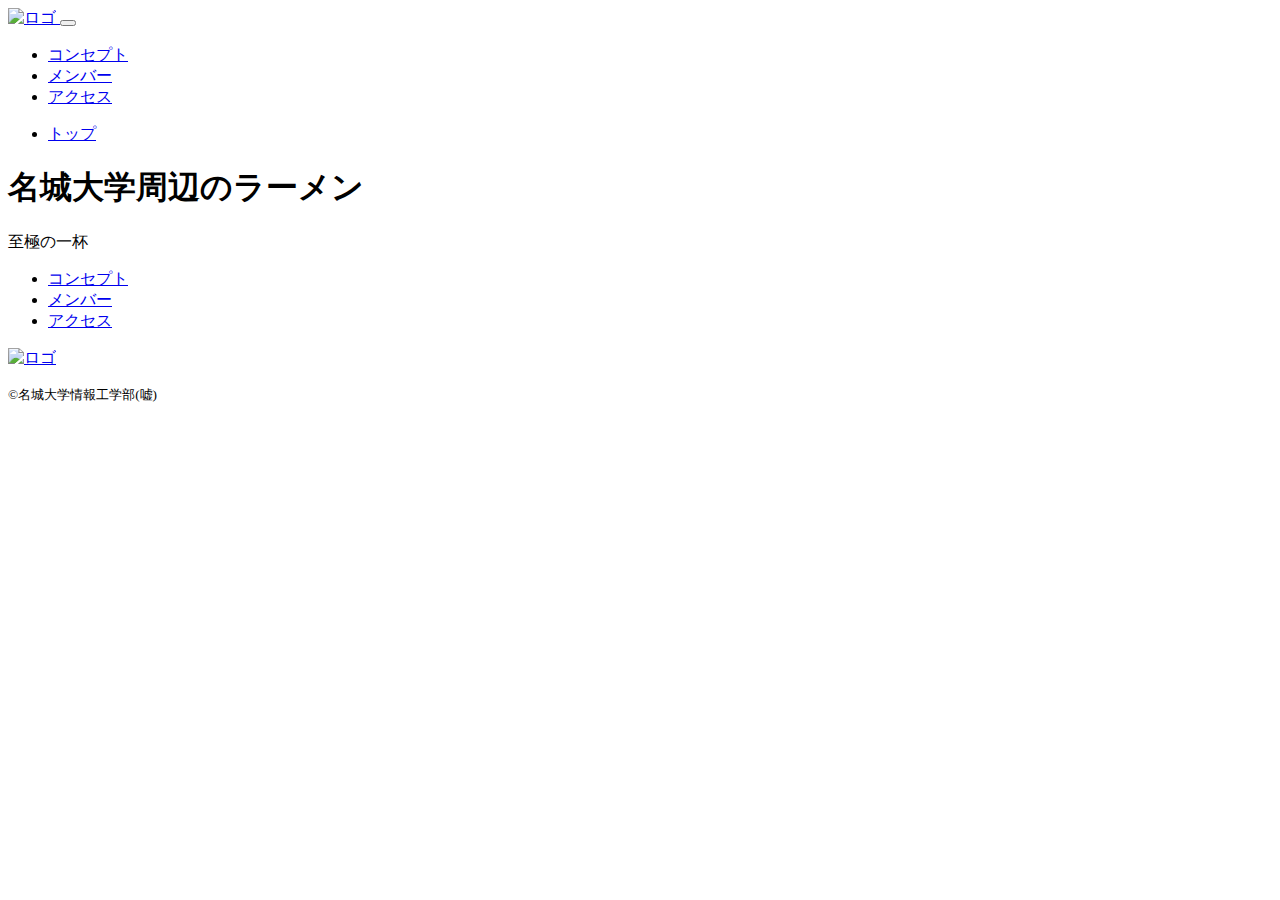
==== index.html @ 50c26bea "一回目" ====
<!DOCTYPE html>
<html>
    <head>
        <meta charset="UTF-8">
        <title>名城大学情報工学部非公式HP</title>
        <meta name="description" content="名城大学情報工学部非公式HP">
        <meta name="viewport" content="width=device-width">
        <script src="https://ajax.googleapis.com/ajax/libs/jquery/1.11.0/jquery.min.js"></script>
        <script src="js/script.js"></script>
        <link href="css/index.css" rel="stylesheet">
        <link rel="preconnect" href="https://fonts.googleapis.com">
        <link rel="preconnect" href="https://fonts.gstatic.com" crossorigin>
        <link href="https://fonts.googleapis.com/css2?family=Cherry+Bomb+One&display=swap" rel="stylesheet">    
    </head>
    <body>
        <header class="header">
            <div class="header-inner">
                <a class="header-logo" href="index.html">
                    <img src="images/common/logo.png" alt="ロゴ">
                </a>
                <button class="toggle-menu-button"></button>
                <div class="header-site-menu">
                    <nav class="site-menu">
                        <ul>
                            <li><a href="concept.html">コンセプト</a></li>
                            <li><a href="members.html">メンバー</a></li>
                            <li><a href="access.html">アクセス</a></li>
                        </ul>
                    </nav>
                </div>
            </div>
        </header>
        <main class="main">
            <nav class="floating">
                <ul>
                    <li><a href="#">トップ</a></li>
                </ul>
            </nav>
            <div class="first-view">
                <div class="first-view-text">
                    <h1>名城大学周辺のラーメン</h1>
                    <div class="lead">
                        至極の一杯
                    </div>
                </div>
            </div>
        </main>
        <footer class="footer">
            <nav class="site-menu">
                <ul>
                    <li><a href="concept.html">コンセプト</a></li>
                    <li><a href="members.html">メンバー</a></li>
                    <li><a href="access.html">アクセス</a></li>
                </ul>
            </nav>
            <a class="footer-logo" href="index.html">
                <img src="images/common/logo_footer.png" alt="ロゴ">
            </a>
            <p class="copyright"><small>&copy;名城大学情報工学部(嘘)</small></p>
        </footer>
    </body>
</html>
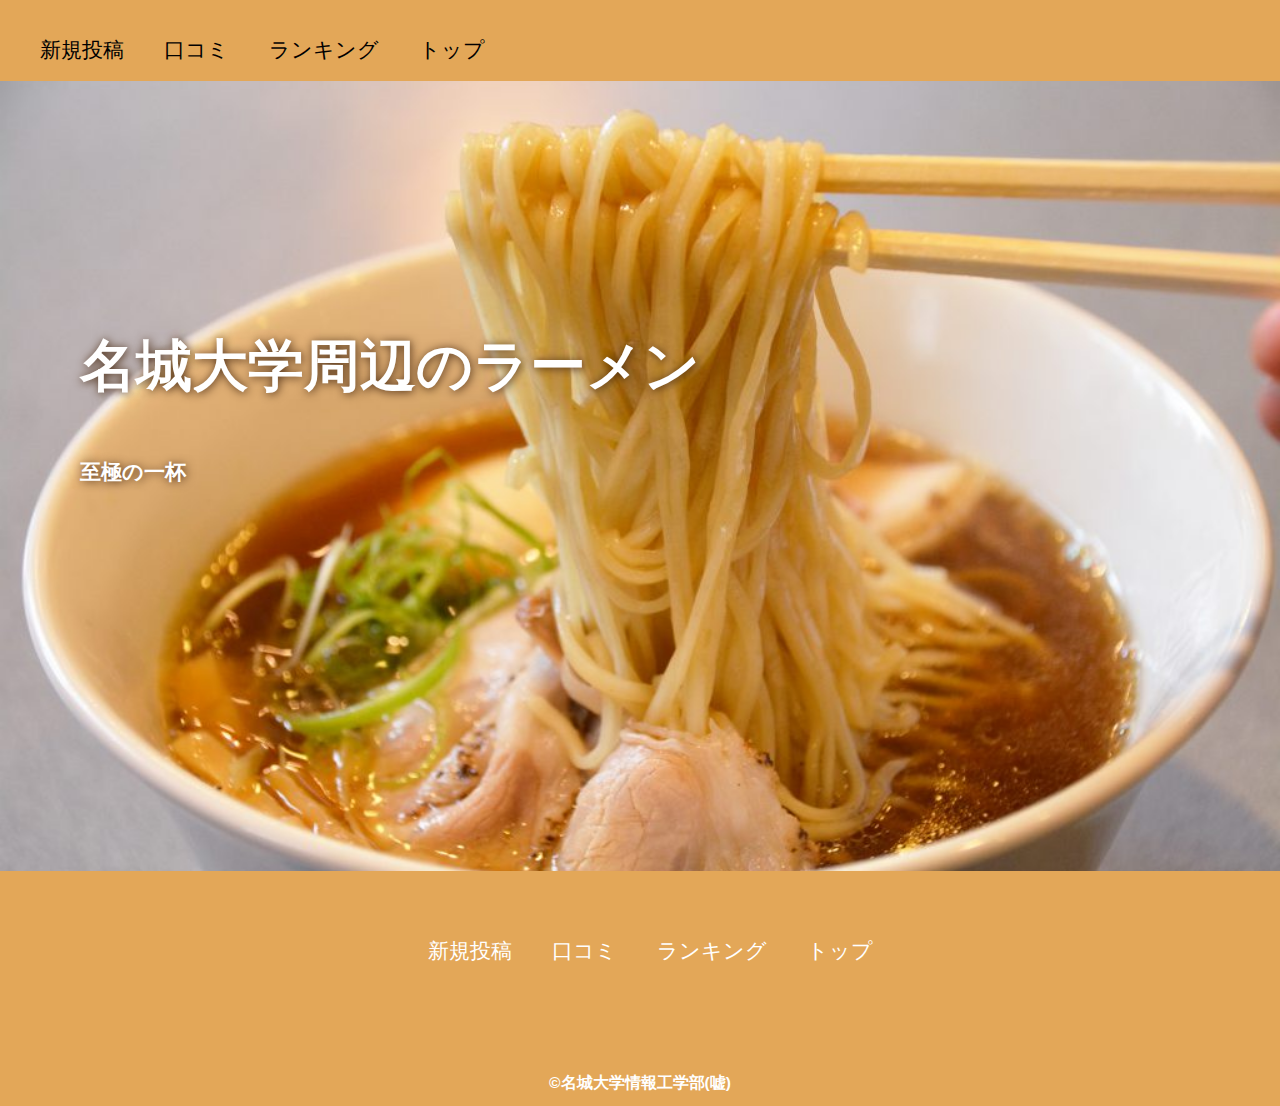
==== commit 5c7c67f9: "TOPページ" ====
--- a/index.html
+++ b/index.html
@@ -2,40 +2,28 @@
 <html>
     <head>
         <meta charset="UTF-8">
-        <title>名城大学情報工学部非公式HP</title>
-        <meta name="description" content="名城大学情報工学部非公式HP">
+        <title>名城大学ラーメン巡り</title>
+        <meta name="description" content="名城大学ラーメン巡り">
         <meta name="viewport" content="width=device-width">
         <script src="https://ajax.googleapis.com/ajax/libs/jquery/1.11.0/jquery.min.js"></script>
         <script src="js/script.js"></script>
         <link href="css/index.css" rel="stylesheet">
-        <link rel="preconnect" href="https://fonts.googleapis.com">
-        <link rel="preconnect" href="https://fonts.gstatic.com" crossorigin>
-        <link href="https://fonts.googleapis.com/css2?family=Cherry+Bomb+One&display=swap" rel="stylesheet">    
     </head>
     <body>
         <header class="header">
-            <div class="header-inner">
-                <a class="header-logo" href="index.html">
-                    <img src="images/common/logo.png" alt="ロゴ">
-                </a>
                 <button class="toggle-menu-button"></button>
                 <div class="header-site-menu">
                     <nav class="site-menu">
                         <ul>
-                            <li><a href="concept.html">コンセプト</a></li>
-                            <li><a href="members.html">メンバー</a></li>
-                            <li><a href="access.html">アクセス</a></li>
+                            <li><a href="sinki.html">新規投稿</a></li>
+                            <li><a href="show.html">口コミ</a></li>
+                            <li><a href="ranking.html">ランキング</a></li>
+                            <li><a href="index.html">トップ</a></li>
                         </ul>
                     </nav>
                 </div>
-            </div>
         </header>
         <main class="main">
-            <nav class="floating">
-                <ul>
-                    <li><a href="#">トップ</a></li>
-                </ul>
-            </nav>
             <div class="first-view">
                 <div class="first-view-text">
                     <h1>名城大学周辺のラーメン</h1>
@@ -48,14 +36,12 @@
         <footer class="footer">
             <nav class="site-menu">
                 <ul>
-                    <li><a href="concept.html">コンセプト</a></li>
-                    <li><a href="members.html">メンバー</a></li>
-                    <li><a href="access.html">アクセス</a></li>
+                    <li><a href="sinki.html">新規投稿</a></li>
+                    <li><a href="show.html">口コミ</a></li>
+                    <li><a href="ranking.html">ランキング</a></li>
+                    <li><a href="index.html">トップ</a></li>
                 </ul>
             </nav>
-            <a class="footer-logo" href="index.html">
-                <img src="images/common/logo_footer.png" alt="ロゴ">
-            </a>
             <p class="copyright"><small>&copy;名城大学情報工学部(嘘)</small></p>
         </footer>
     </body>
--- a/css/index.css
+++ b/css/index.css
@@ -0,0 +1,195 @@
+@charset "utf-8";
+
+.first-view {
+    height: calc(100vh - 110px);
+    background-image: url(../images/index/ra-men.jpg);
+    background-repeat: no-repeat;
+    background-position: center center;
+    background-size: cover;
+    display: flex;
+    align-items: center;
+}
+
+.first-view-text {
+    width: 100%;
+    max-width: 1200px;
+    margin-left: auto;
+    margin-right: auto;
+    padding-left: 40px;
+    padding-bottom: 80px;
+    color: #ffffff;
+    font-weight: bold;
+    text-shadow: 1px 1px 10px #4b2c14;
+}
+
+.first-view-text h1 {
+    font-family: 'Cherry Bomb One', cursive;
+    font-size: 56px;
+    line-height: 72px;
+}
+
+.first-view-text p {
+    font-size: 18px;
+    margin-top: 20px;
+}
+
+.lead {
+    max-width: 1200px;
+    margin: 60px auto;
+}
+
+*,
+::before,
+::after {
+    padding: 0;
+    margin: 0;
+    box-sizing: border-box;
+}
+
+ul, ol {
+    list-style: none;
+}
+
+a {
+    color: inherit;
+    text-decoration: none;
+}
+
+body {
+    font-family: sans-serif;
+    font-size: 16pt;
+    color: #000000;
+    line-height: 1;
+    background-color: #ffffff;
+}
+
+img {
+    max-width: 100%;
+}
+
+.header-inner {
+    max-width: 1200px;
+    height: 110px;
+    margin-left: auto;
+    margin-right: auto;
+    padding-left: 40px;
+    padding-right: 40px;
+    display: flex;
+    justify-content: space-between;
+    align-items: center;
+}
+
+.toggle-menu-button {
+    display: none;
+}
+
+.header-logo {
+    display: block;
+    width: 170px;
+}
+
+.header-site-menu{
+    background-color: #e3a758;
+}
+
+.site-menu ul {
+    display: flex;
+    margin-left: 20px;
+}
+
+.site-menu ul li {
+    margin-top: 40px;
+    margin-left: 20px;
+    margin-right: 20px;
+    margin-bottom: 20px;
+}
+
+
+
+@media (max-width: 800px) {
+    .site-menu ul {
+        display: block;
+        text-align: center;
+    }
+
+    .site-menu li {
+        margin-top: 20px;
+    }
+
+    .header {
+        position: fixed;
+        top: 0;
+        left: 0;
+        right: 0;
+        background-color: #e3a758;
+        height: 50px;
+        z-index: 10;
+        box-shadow: 0 3px 6px rgba(0, 0, 0, 0.1);
+    }
+
+    .header-inner {
+        padding-left: 20px;
+        padding-right: 20px;
+        height: 100%;
+        position: relative;
+    }
+
+    .header-logo {
+        width: 100px;
+    }
+
+    .header-site-menu {
+        position: absolute;
+        top: 100%;
+        left: 0;
+        right: 0;
+        color: #ffffff;
+        background-color: #736e62;
+        padding-top: 30px;
+        padding-bottom: 50px;
+        display: none;
+    }
+
+    .header-site-menu.is-show {
+        display: block;
+    }
+
+    .main {
+        padding-top: 50px;;
+    }
+
+    .copyright {
+        margin-top: 50px;
+    }
+
+    .toggle-menu-button {
+        display: block;
+        width: 44px;
+        height: 34px;
+        background-image: url(../images/common/icon-menu.png);
+        background-size: 50%;
+        background-position: center;
+        background-repeat: no-repeat;
+        background-color: transparent;
+        border: none;
+        border-radius: 0;
+        outline: none;
+    }
+}
+
+.footer {
+    color: #ffffff;
+    background-color: #e3a758;
+    padding-top: 30px;
+    padding-bottom: 15px;
+    display: flex;
+    flex-direction: column;
+    align-items: center;
+}
+
+
+.copyright {
+    font-size: 14pt;
+    font-weight: bold;
+    margin-top: 90px;
+}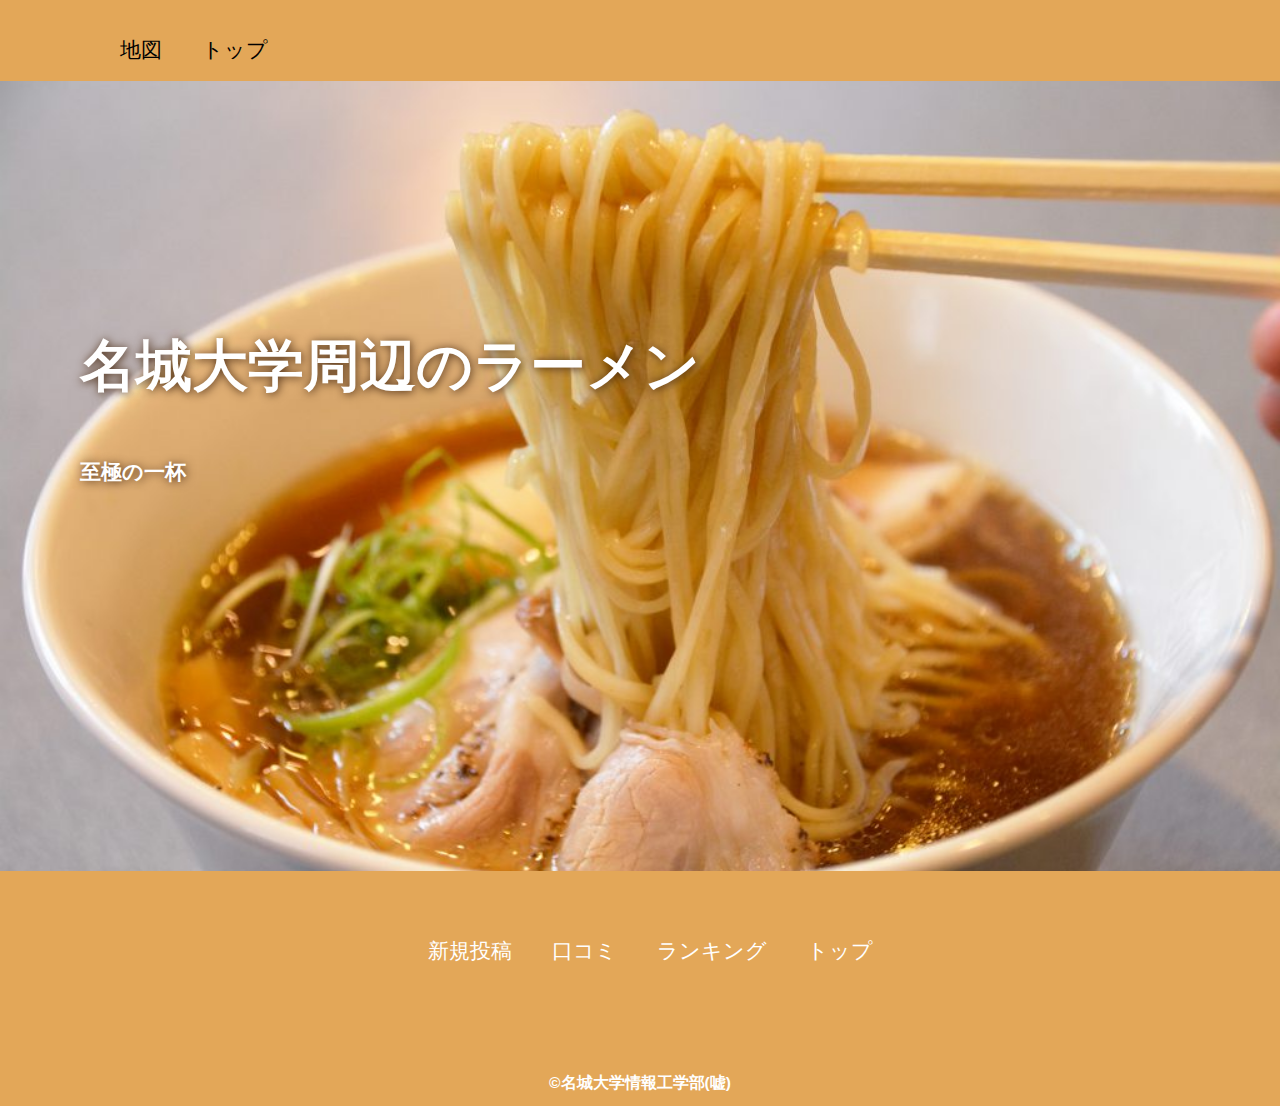
==== commit 0c734bbc: "変更" ====
--- a/index.html
+++ b/index.html
@@ -15,9 +15,9 @@
                 <div class="header-site-menu">
                     <nav class="site-menu">
                         <ul>
-                            <li><a href="sinki.html">新規投稿</a></li>
-                            <li><a href="show.html">口コミ</a></li>
-                            <li><a href="ranking.html">ランキング</a></li>
+                            <li><a href="sinki.html"></a></li>
+                            <li><a href="show.html"></a></li>
+                            <li><a href="ranking.html">地図</a></li>
                             <li><a href="index.html">トップ</a></li>
                         </ul>
                     </nav>
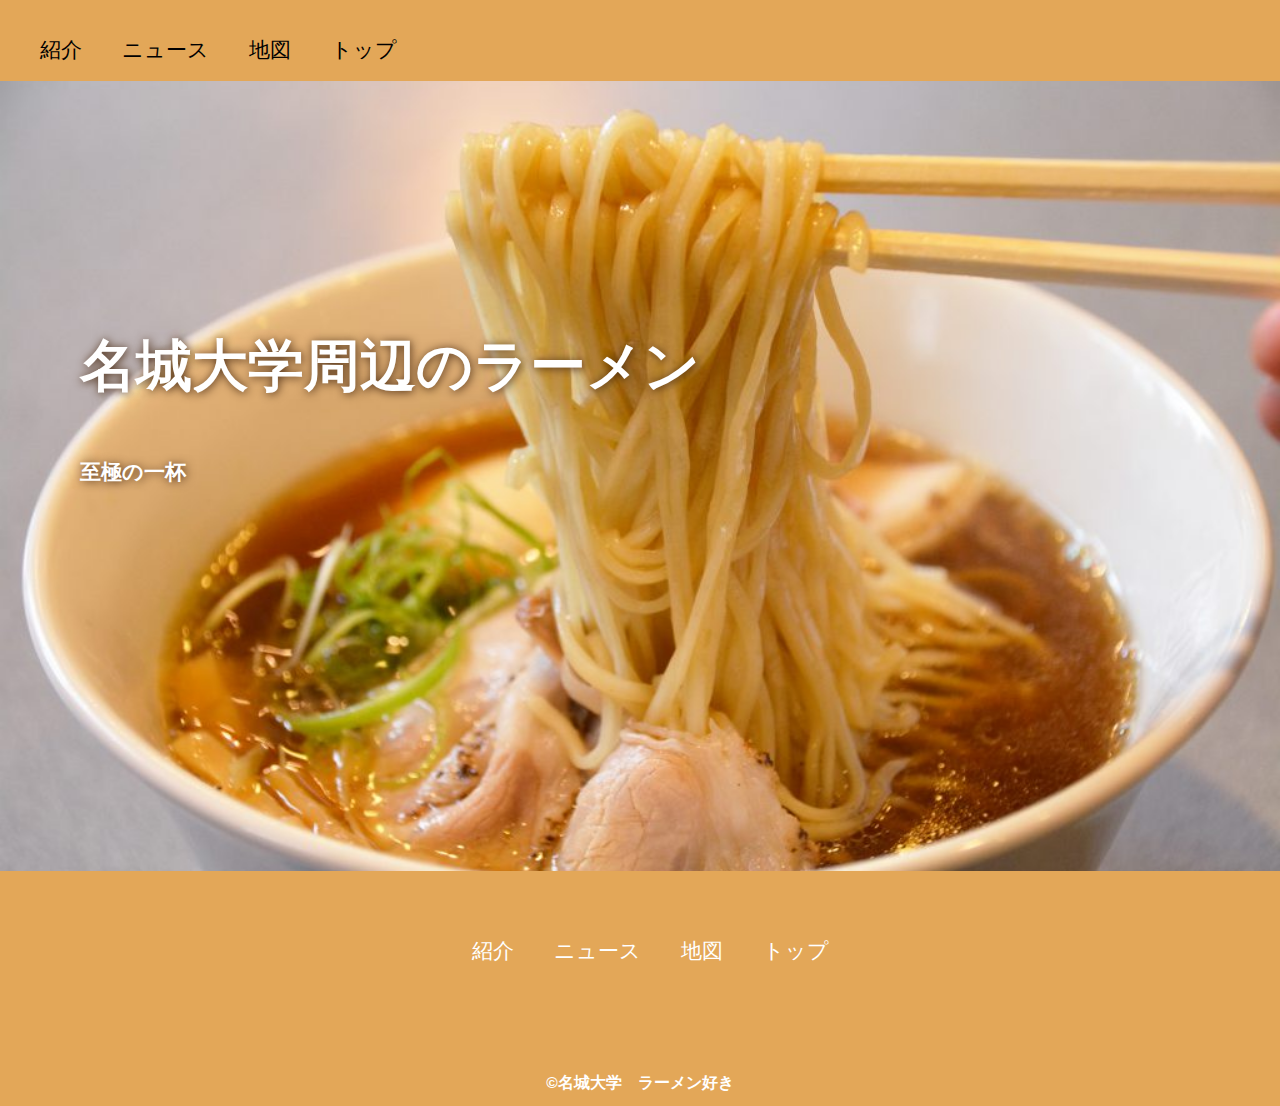
==== commit d8012c18: "htmlとcssの追加" ====
--- a/index.html
+++ b/index.html
@@ -15,9 +15,9 @@
                 <div class="header-site-menu">
                     <nav class="site-menu">
                         <ul>
-                            <li><a href="sinki.html"></a></li>
-                            <li><a href="show.html"></a></li>
-                            <li><a href="ranking.html">地図</a></li>
+                            <li><a href="menu.html">紹介</a></li>
+                            <li><a href="news.html">ニュース</a></li>
+                            <li><a href="map.html">地図</a></li>
                             <li><a href="index.html">トップ</a></li>
                         </ul>
                     </nav>
@@ -36,13 +36,13 @@
         <footer class="footer">
             <nav class="site-menu">
                 <ul>
-                    <li><a href="sinki.html">新規投稿</a></li>
-                    <li><a href="show.html">口コミ</a></li>
-                    <li><a href="ranking.html">ランキング</a></li>
+                    <li><a href="menu.html">紹介</a></li>
+                    <li><a href="news.html">ニュース</a></li>
+                    <li><a href="map.html">地図</a></li>
                     <li><a href="index.html">トップ</a></li>
                 </ul>
             </nav>
-            <p class="copyright"><small>&copy;名城大学情報工学部(嘘)</small></p>
+            <p class="copyright"><small>&copy;名城大学　ラーメン好き</small></p>
         </footer>
     </body>
 </html>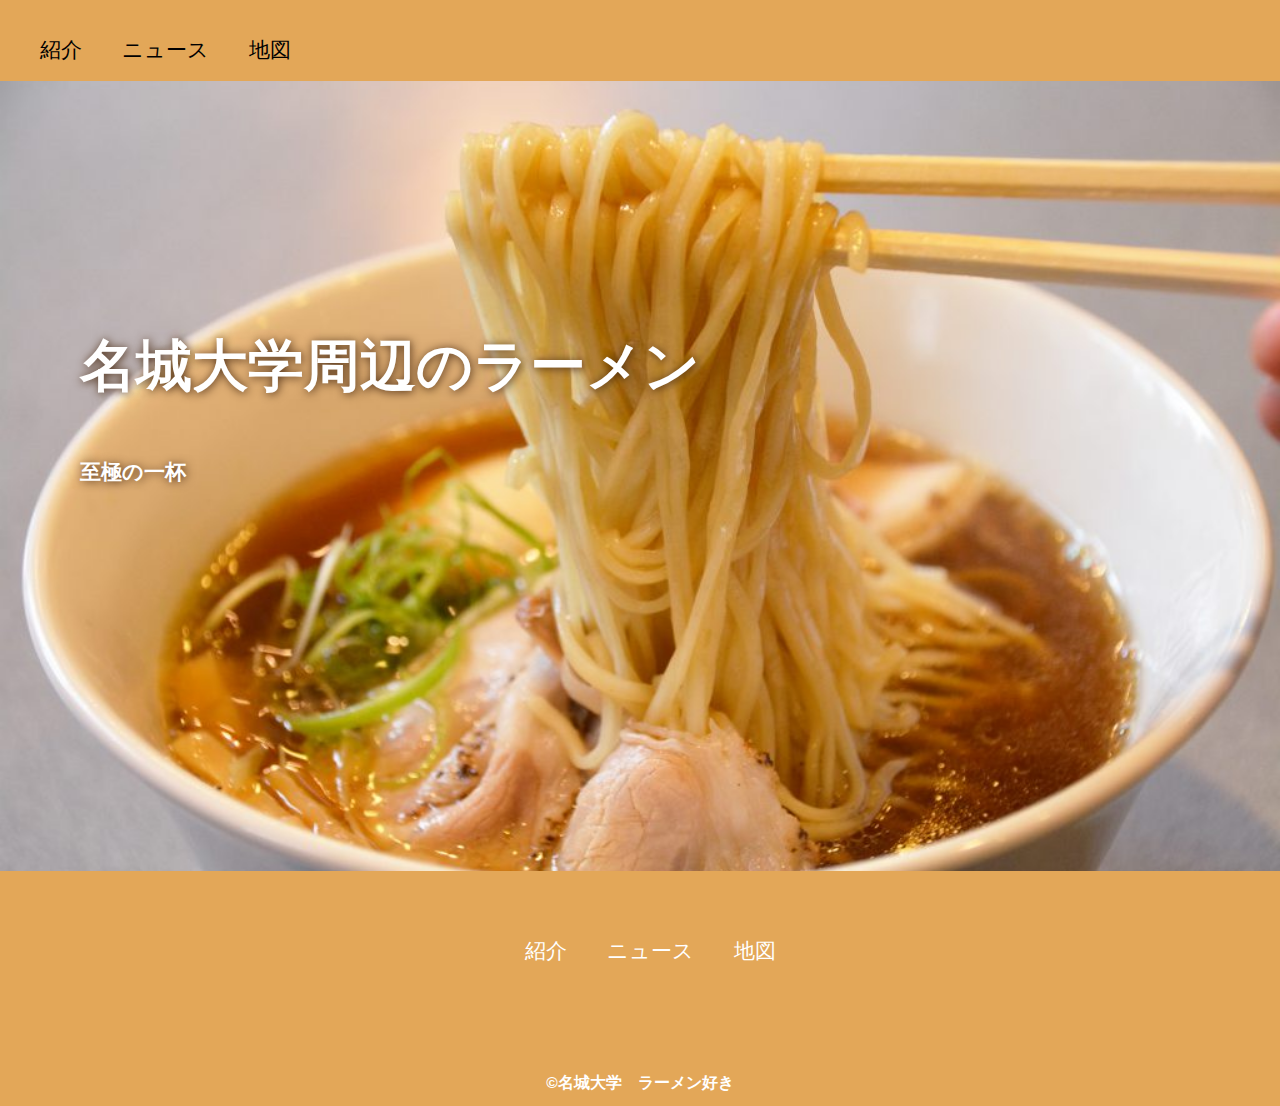
==== commit 775f6390: "地図" ====
--- a/index.html
+++ b/index.html
@@ -18,7 +18,6 @@
                             <li><a href="menu.html">紹介</a></li>
                             <li><a href="news.html">ニュース</a></li>
                             <li><a href="map.html">地図</a></li>
-                            <li><a href="index.html">トップ</a></li>
                         </ul>
                     </nav>
                 </div>
@@ -39,7 +38,6 @@
                     <li><a href="menu.html">紹介</a></li>
                     <li><a href="news.html">ニュース</a></li>
                     <li><a href="map.html">地図</a></li>
-                    <li><a href="index.html">トップ</a></li>
                 </ul>
             </nav>
             <p class="copyright"><small>&copy;名城大学　ラーメン好き</small></p>
